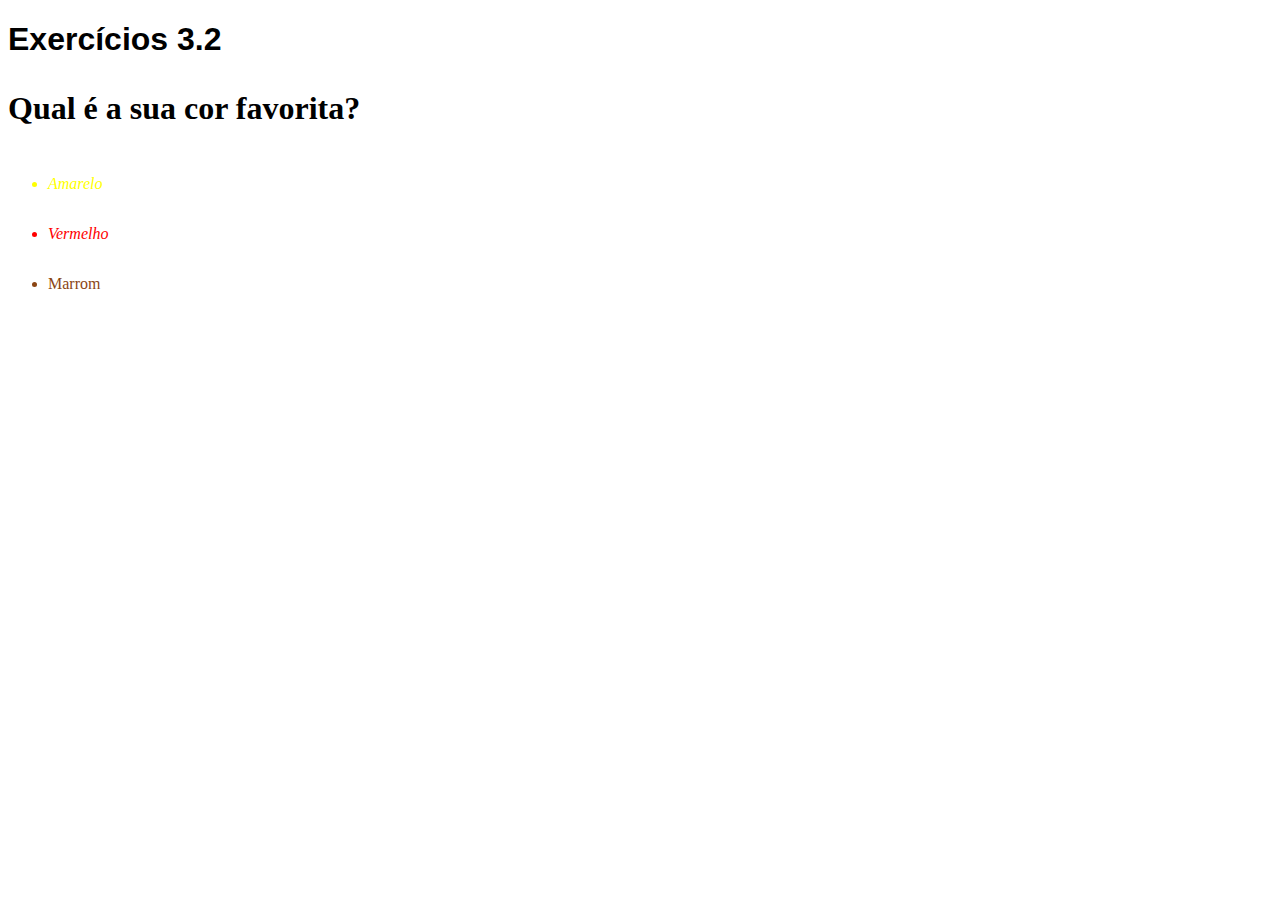
==== fundamentos/bloco-3-introdicao-a-HTML-CSS/dia-02-html-css-primeiros-passos-em-css/index.html @ 6296443c "faz exercicio 3/2" ====
<!DOCTYPE html>
<html lang="pt-br">
  <head>
    <meta charset="UTF-8">
    <title>HTML</title>
    
    <style>
        h1{
             font-family: sans-serif;
        }
         p{
             font-weight: 600;
             font-size: 2em;
         }

         body{
             font-size: 16px;
             text-decoration: lightcoral;
         }

         #amarelo{
             
            font-style:oblique; 
            color: yellow;

         }

         #vermelho{
             
            font-style: italic;
            color: red;
         }

         #marrom {

            font-style: inherit;
            color: saddlebrown;


         }

         ul {
             line-height: 50px;
             text-align:left;

            
         }

    </style>


  </head>
  <body>
    <h1>Exercícios 3.2</h1>
    <p>Qual é a sua cor favorita?</p>
    <ul>
      <li id="amarelo">Amarelo</li>
      <li id="vermelho">Vermelho</li>
      <li id="marrom">Marrom</li>
    </ul>
  </body>
</html>
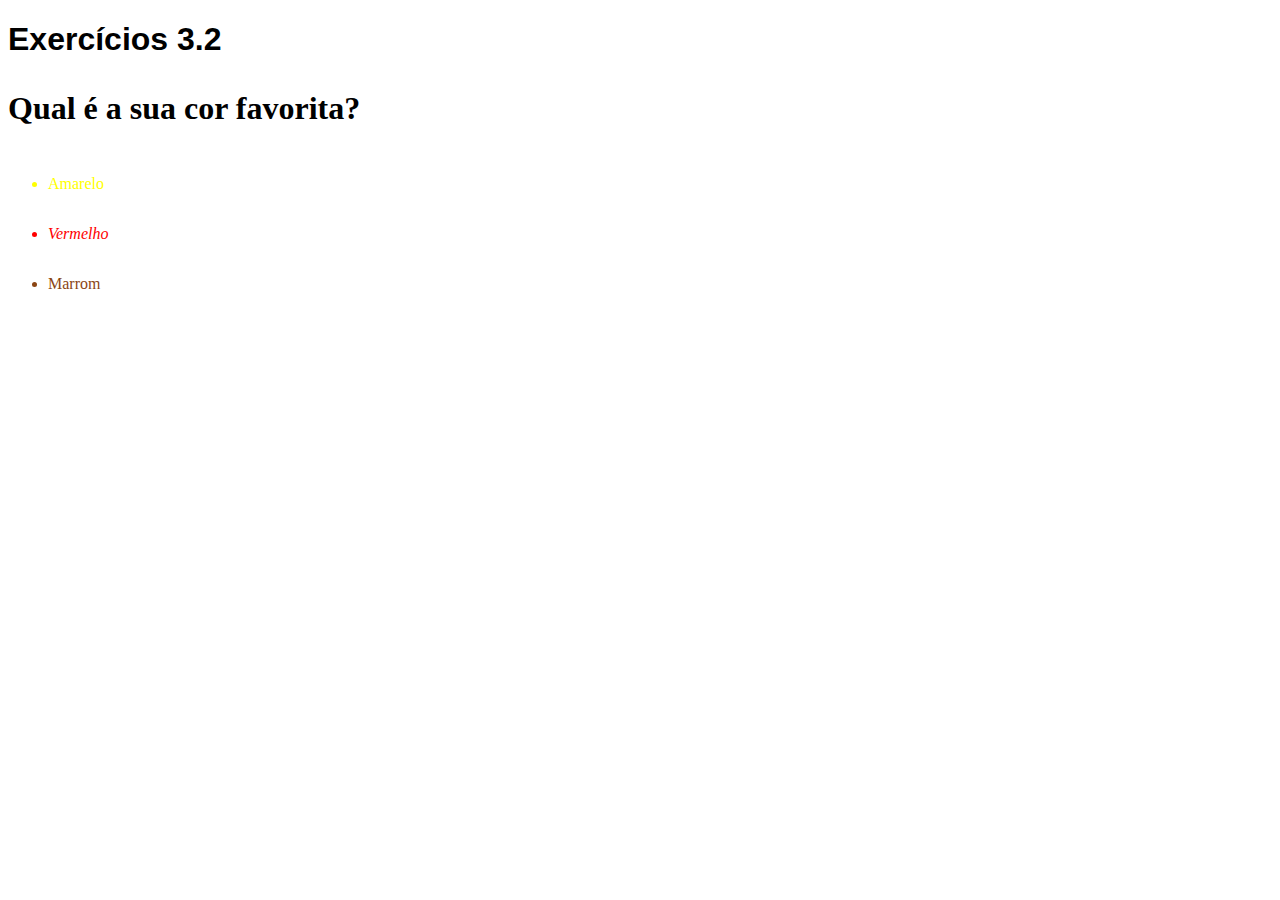
==== commit 16bd59f0: "adiciona comentarios" ====
--- a/fundamentos/bloco-3-introdicao-a-HTML-CSS/dia-02-html-css-primeiros-passos-em-css/index.html
+++ b/fundamentos/bloco-3-introdicao-a-HTML-CSS/dia-02-html-css-primeiros-passos-em-css/index.html
@@ -1,28 +1,39 @@
 
 <!DOCTYPE html>
 <html lang="pt-br">
+    
   <head>
     <meta charset="UTF-8">
     <title>HTML</title>
+     <!--Assim se comenta em HTML-->
+     <!-- geralmente o CSS começa embaixo do título-->
     
     <style>
+    /*Assim se comenta em CSS*/
+
         h1{
              font-family: sans-serif;
+             /* fonte*/
         }
          p{
              font-weight: 600;
+              /* peso ou intensidade da fonte*/
              font-size: 2em;
+              /* tamanho em relação a*/
          }
 
          body{
              font-size: 16px;
+              /* tamanho*/
              text-decoration: lightcoral;
          }
 
          #amarelo{
              
-            font-style:oblique; 
+            font-style:unset; 
+             /* estilo da fonte, como negrito, itálico, etc*/
             color: yellow;
+             /* cor*/
 
          }
 
